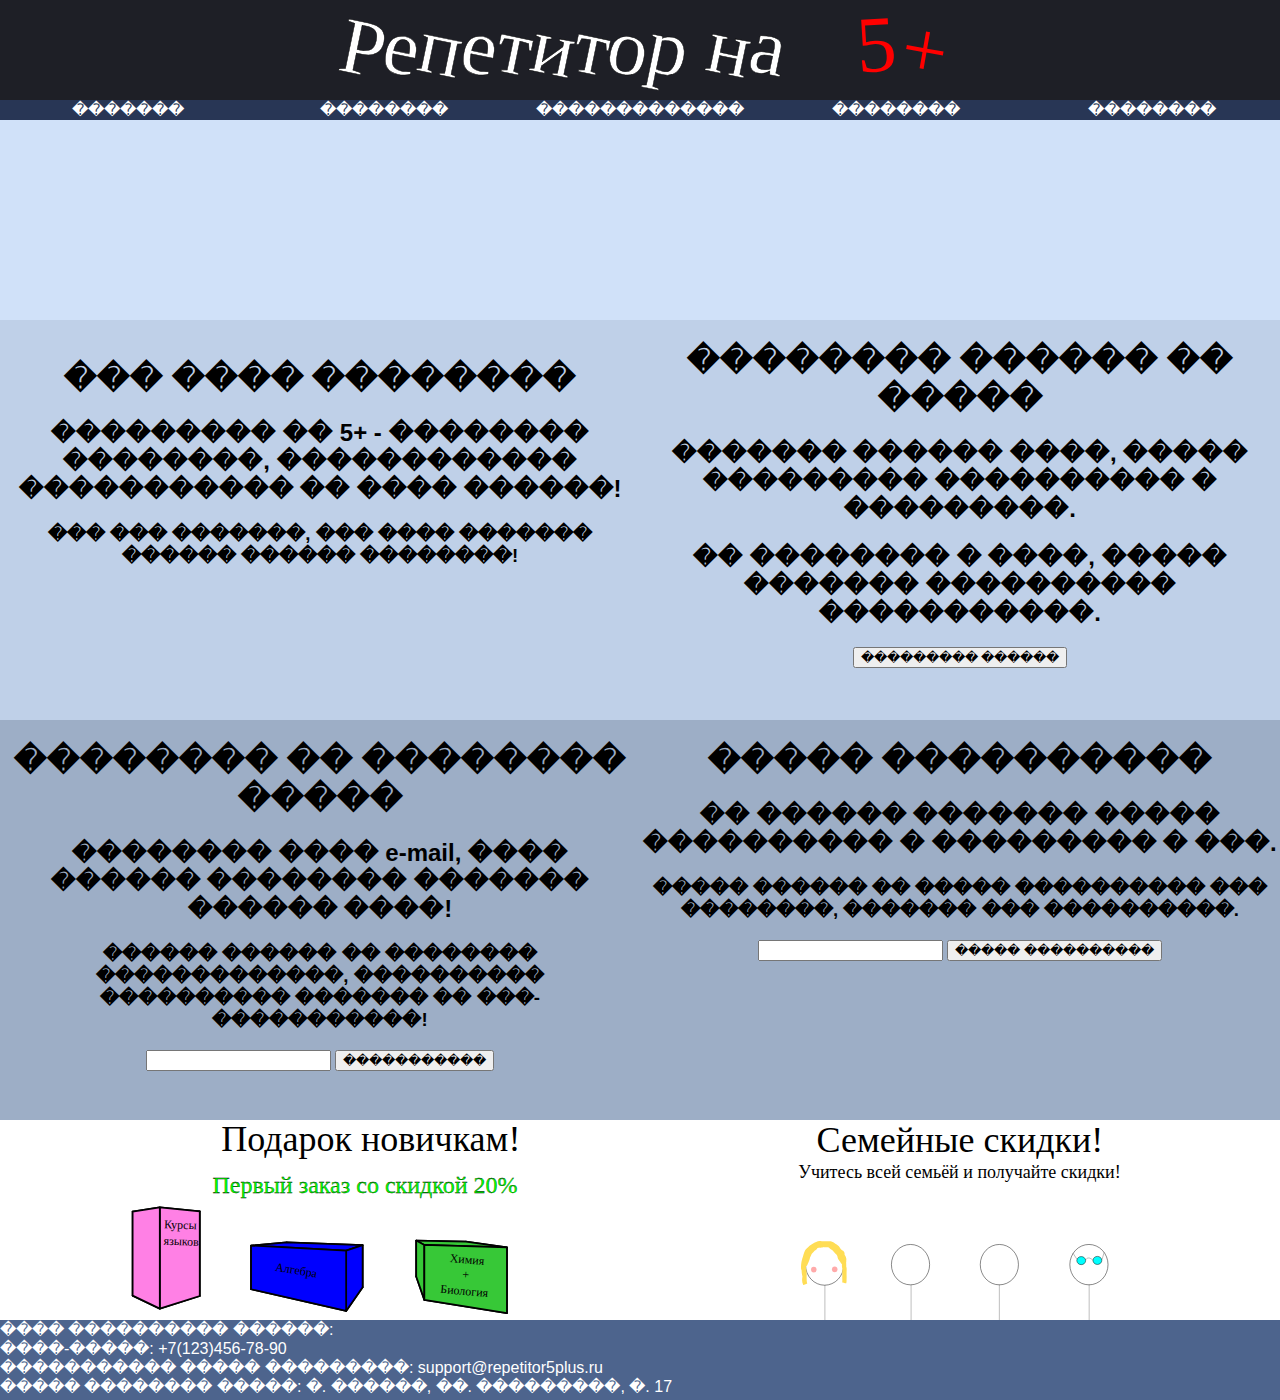
==== index.html @ b42deb4d "Add files via upload" ====
<html>
<head>
 <title> ��������� �� 5+ </title>
</head>
<link rel = "stylesheet" href = "style.css">
<body>

<header> <img src = "image/header.svg" style = "height: 100px; width: 640px"> </header>

<nav>
<a href = "index.html"> ������� </a>
<a href = "#"> �������� </a>
<a href = "#"> ������������� </a>
<a href = "#"> �������� </a>
<a href = "#"> �������� </a>
</nav>
<div class = "container"> 
<img class = "slider" src = "image/slider1.svg">
<img class = "slider" src = "image/slider2.svg">
<img class = "slider" src = "image/slider3.svg">
<img class = "slider" src = "image/slider4.svg">
<img class = "slider" src = "image/slider5.svg">
</div>

<div class = "aboutus">
<br>
<h1> ��� ���� �������� </h1>
<h2> ��������� �� 5+ - �������� ��������, ������������ ����������� �� ���� ������! </h2>
<h3> ��� ��� �������, ��� ���� ������� ������ ������ ��������! </h3>
</div>

<div class = "register">
<h1> �������� ������ �� ����� </h1>
<h2> ������� ������ ����, ����� ��������� ���������� � ���������. </h2>
<h2> �� �������� � ����, ����� ������� ���������� �����������. </h2>
<form action = "order.html">
<input type = "submit" value = "��������� ������">
</form>
</div>

<div class = "sub">
<h1> �������� �� �������� ����� </h1>
<h2> �������� ���� e-mail, ���� ������ �������� ������� ������ ����! </h2>
<h3> ������ ������ �� �������� �������������, ���������� ���������� ������� �� ���-�����������! </h3>
<input type = "text">
<button> ����������� </button>
</div>

<div class = "search">
<h1> ����� ���������� </h1>
<h2> �� ������ ������� ����� ���������� � ��������� � ���. </h2>
<h3> ����� ������ �� ����� ���������� ��� ��������, ������� ��� ����������. </h3>
<input type = "text">
<button> ����� ���������� </button>
</div>

<div class = "discount"> <img src = "image/discount1.svg"> </div>
<div class = "discount"> <img src = "image/discount2.svg"> </div>

<footer> ���� ���������� ������: <br>
����-�����: +7(123)456-78-90 <br>
����������� ����� ���������: support@repetitor5plus.ru <br>
����� �������� �����: �. ������, ��. ���������, �. 17
</footer>

</body>
</html>
---- style.css ----
body {
margin: 0;
font-family: Arial, Times New Roman;
font-size: 16px;
}

header {
color: white;
text-align: center;
background: #1e1f26;
height: 100px;
width: 100%;
}

nav {
background: #283655;
color: white;
width: 100%;
height: 20px;
}
nav > a {
  color: white;
  height: 20px;
  width: 20%;
  text-decoration: none;
  float: left;
  text-align: center;
}
nav a:hover {
  background: #394766;
  color: white;
}
nav a:visited{
  color: white;
}

footer {
  background: #4d648d;
  color: white;
  height: 80px;
  float: left;
  width: 100%;
}

.discount{
  background: white;
  color: black;
  height: 200px;
  width: 50%;
  float: left;
  text-align: center;
}

.discount img{
  width: 400px;
  height: 200px;
}

.container{
  background: #D0E1F9;
  width: 100%;
  height: 200px;
  text-align: center;
}

.slider{
	animation:round 20s infinite;
	opacity:0;
	width: 20%;
	float: left;
	height: 200px;
}

@keyframes round {
25%{opacity:1}
40%{opacity:0}
}

img:nth-child(1){animation-delay:0;}
img:nth-child(2){animation-delay:4s;}
img:nth-child(3){animation-delay:8s;}
img:nth-child(4){animation-delay:12s;}
img:nth-child(5){animation-delay:16s;}

.aboutus {
  background: #bfd0e8;
  width: 50%;
  float: left;
  height: 400px;
  text-align: center;
}

.search {
  background: #9daec6;
  width: 50%;
  float: left;
  height: 400px;
  text-align: center;
}

.form {
  background: #9daec6;
  width: 100%;
  text-align: center;
}

.sub {
  background: #9daec6;
  width: 50%;
  float: left;
  height: 400px;
  text-align: center;
}

.register {
  background: #bfd0e8;
  text-align: center;
  width: 50%;
  height: 400px;
  float: left;
}
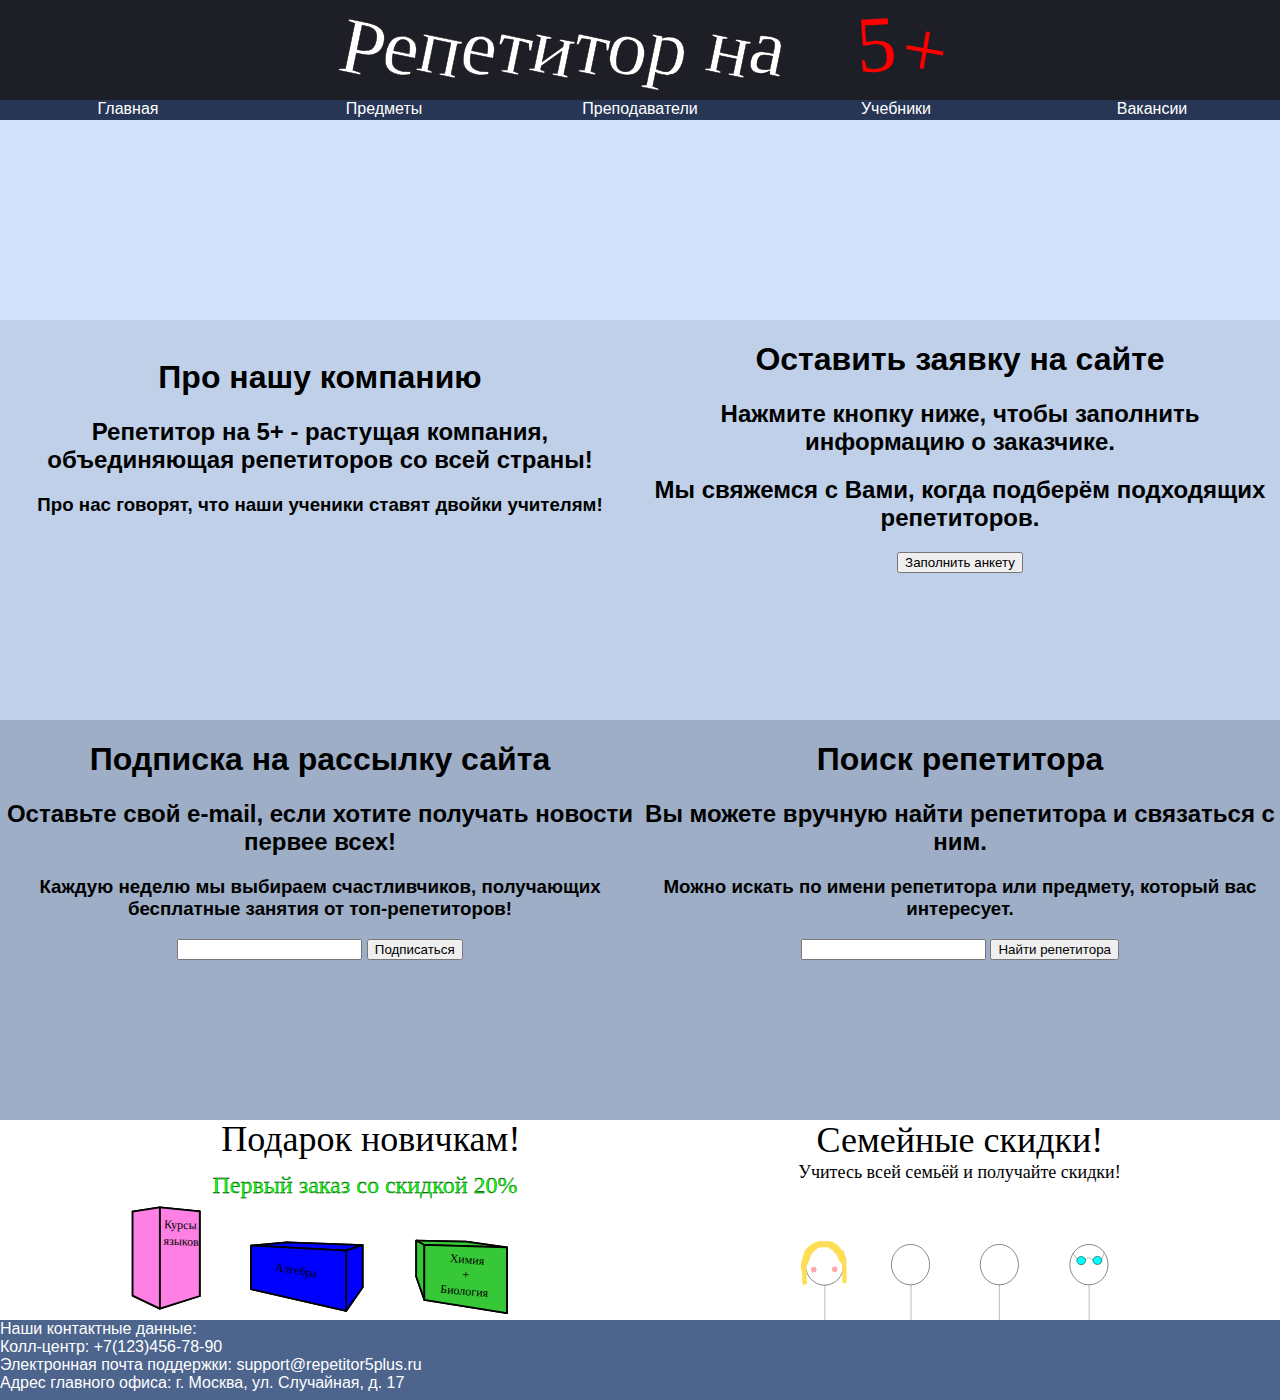
==== commit df8062c9: "Update index.html" ====
--- a/index.html
+++ b/index.html
@@ -1,6 +1,6 @@
 <html>
 <head>
- <title> ��������� �� 5+ </title>
+ <title> Репетитор на 5+ </title>
 </head>
 <link rel = "stylesheet" href = "style.css">
 <body>
@@ -8,11 +8,11 @@
 <header> <img src = "image/header.svg" style = "height: 100px; width: 640px"> </header>
 
 <nav>
-<a href = "index.html"> ������� </a>
-<a href = "#"> �������� </a>
-<a href = "#"> ������������� </a>
-<a href = "#"> �������� </a>
-<a href = "#"> �������� </a>
+<a href = "index.html"> Главная </a>
+<a href = "#"> Предметы </a>
+<a href = "#"> Преподаватели </a>
+<a href = "#"> Учебники </a>
+<a href = "#"> Вакансии </a>
 </nav>
 <div class = "container"> 
 <img class = "slider" src = "image/slider1.svg">
@@ -24,44 +24,45 @@
 
 <div class = "aboutus">
 <br>
-<h1> ��� ���� �������� </h1>
-<h2> ��������� �� 5+ - �������� ��������, ������������ ����������� �� ���� ������! </h2>
-<h3> ��� ��� �������, ��� ���� ������� ������ ������ ��������! </h3>
+<h1> Про нашу компанию </h1>
+<h2> Репетитор на 5+ - растущая компания, объединяющая репетиторов со всей страны! </h2>
+<h3> Про нас говорят, что наши ученики ставят двойки учителям! </h3>
 </div>
 
 <div class = "register">
-<h1> �������� ������ �� ����� </h1>
-<h2> ������� ������ ����, ����� ��������� ���������� � ���������. </h2>
-<h2> �� �������� � ����, ����� ������� ���������� �����������. </h2>
+<h1> Оставить заявку на сайте </h1>
+<h2> Нажмите кнопку ниже, чтобы заполнить информацию о заказчике. </h2>
+<h2> Мы свяжемся с Вами, когда подберём подходящих репетиторов. </h2>
 <form action = "order.html">
-<input type = "submit" value = "��������� ������">
+<input type = "submit" value = "Заполнить анкету">
 </form>
 </div>
 
 <div class = "sub">
-<h1> �������� �� �������� ����� </h1>
-<h2> �������� ���� e-mail, ���� ������ �������� ������� ������ ����! </h2>
-<h3> ������ ������ �� �������� �������������, ���������� ���������� ������� �� ���-�����������! </h3>
+<h1> Подписка на рассылку сайта </h1>
+<h2> Оставьте свой e-mail, если хотите получать новости первее всех! </h2>
+<h3> Каждую неделю мы выбираем счастливчиков, получающих бесплатные занятия от топ-репетиторов! </h3>
 <input type = "text">
-<button> ����������� </button>
+<button> Подписаться </button>
 </div>
 
 <div class = "search">
-<h1> ����� ���������� </h1>
-<h2> �� ������ ������� ����� ���������� � ��������� � ���. </h2>
-<h3> ����� ������ �� ����� ���������� ��� ��������, ������� ��� ����������. </h3>
+<h1> Поиск репетитора </h1>
+<h2> Вы можете вручную найти репетитора и связаться с ним. </h2>
+<h3> Можно искать по имени репетитора или предмету, который вас интересует. </h3>
 <input type = "text">
-<button> ����� ���������� </button>
+<button> Найти репетитора </button>
 </div>
 
 <div class = "discount"> <img src = "image/discount1.svg"> </div>
 <div class = "discount"> <img src = "image/discount2.svg"> </div>
 
-<footer> ���� ���������� ������: <br>
-����-�����: +7(123)456-78-90 <br>
-����������� ����� ���������: support@repetitor5plus.ru <br>
-����� �������� �����: �. ������, ��. ���������, �. 17
+<footer> Наши контактные данные: <br>
+Колл-центр: +7(123)456-78-90 <br>
+Электронная почта поддержки: support@repetitor5plus.ru <br>
+Адрес главного офиса: г. Москва, ул. Случайная, д. 17
 </footer>
 
+ 
 </body>
-</html>+</html>
